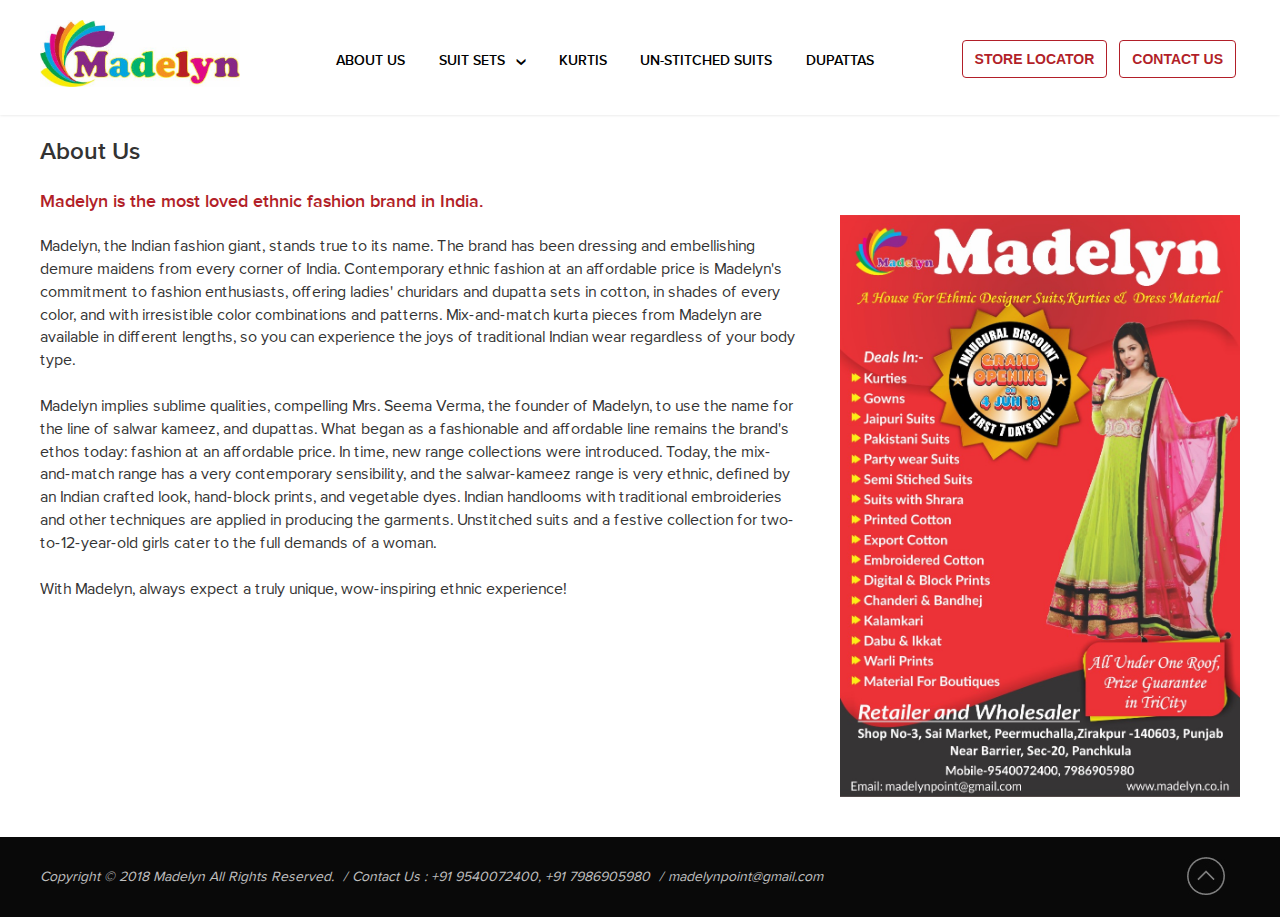
==== aboutUs.html @ 87db4823 "First Time Commit" ====
<html>
<head>
<meta name="viewport" content="width=device-width,initial-scale=1,maximum-scale=1,user-scalable=no">
<meta http-equiv="X-UA-Compatible" content="IE=edge,chrome=1">
<meta name="HandheldFriendly" content="true">
	<link rel="stylesheet" type="text/css" href="css/headercss.css?v=1.0">
	<link rel="stylesheet" type="text/css" href="css/footer.css">
	<link rel="stylesheet" type="text/css" href="css/bootstrap.min.css">
	<script src="js/jquery-2.2.4.min.js"></script>
	<script src="js/bootstrap.min.js"></script>

	<style>
	.nopad{
        padding:0px !important;
        }
        .aboutusMainHead{
        font-size: 24px;
        font-family: Proxima Nova Semibold;
        padding: 20px 0px !important;
        }        
        .aboutuscontentHead{
        font-size: 18px;
        color: #b21f29;
        font-family: Proxima Nova Semibold;
        }
        .bodyContent{
        font-size: 16px;
        font-family: Proxima Nova;
        padding:20px 40px 0px 0px!important;
        }
    </style>
</head>
<body>
<script>
    function scrollToTop() {
        $("html, body").animate({ scrollTop: 0 }, "slow");
        return false;
    }
	function openDropdownDiv(){        
        document.getElementById('smallViewTabsDiv').classList.toggle("slds-hide");
        document.addEventListener('click', function(event){
            if(event.target.accessKey != 'smallViewTabs' ){
                document.getElementById('smallViewTabsDiv').classList.add("slds-hide");                
            }
        });
    }
    </script>
<div class="col-lg-12 col-md-12 col-sm-12 col-xs-12 nopad">
    <div class="col-lg-12 col-md-12 col-sm-12 col-xs-12 header">
        <div class="FixedTemplate">
            <div class="col-lg-2 col-md-2 col-sm-3 col-xs-8 LogoImage nopad">
                <a href="index.html"><img src="images/download2.jpg"/></a>
            </div>
			<div class="col-xs-4 nopad visible-xs smallViewDiv">
                    <span class="toggleDropdownDiv" onclick="openDropdownDiv();" accessKey="smallViewTabs">
                        <button aria-expanded="false" class="navbar-toggle toggleButton" id="navBarForSmallView" type="button" accessKey="smallViewTabs">
                            <span class="sr-only" accessKey="smallViewTabs"></span>
                            <span class="icon-bar barLine" accessKey="smallViewTabs"></span>
                            <span class="icon-bar barLine" accessKey="smallViewTabs"></span>
                            <span class="icon-bar barLine" accessKey="smallViewTabs"></span>
                        </button>
                    </span>
                    
                </div>
				<div class="col-lg-12 col-sm-12 col-md-12 col-xs-12 smallViewTabsDiv slds-hide" id="smallViewTabsDiv">
                    <ul class="MainSmallUL">                        
                            <a href="javascript:void(0);" class="close">
                        <li><a href="aboutUs.html">About Us</a></li>
                        <li><a href="javascript:void(0);">Suit Sets</a>
                            <ul class="SubUL">
                                <li>
                                    <a href="frock-suits.html">Frock Suit</a>
                                </li>
                                <li>
                                    <a href="anarkali-suits.html"> Anarkali Suit </a>
                                </li>
                                <li>
                                    <a href="straight-suits.html"> Straight Suit  </a>
                                </li>
                                <li>
                                    <a href="pakistani-suits.html"> Pakistani Suit </a>
                                </li>
                                <li>
								<a href="printed-suits.html"> Printed Suit  </a>                                    
                                </li>
                                <li>
                                    <a href="plazo-suits.html"> Plazo Suit  </a>
                                </li>
                            </ul>
                        </li>
                        <li><a href="kurtis.html">Kurtis</a></li>
                        <li><a href="unStitched-suits.html">Un-Stitched Suits</a></li>
                        <li><a href="dupattas.html">Dupattas</a></li>
                    </ul>                        
                </div>
            <div class="col-lg-7 col-md-7 col-sm-9 col-xs-12 hidden-xs navigationbar">
                <ul class="nopad">
                    <li class="relativeList">
                        <a href="aboutUs.html">About Us</a>
                    </li>
                    <li class="relativeList">
                        <a class="suitsTab" href="javascript:void(0)">suit sets</a>
                        <ul class="floor_nav" ><li><div class="sub-floor-menus" id="sub_floor_1" style="display: block;">
                            <div class="sub-menu-wrapper-left"><div class="sub-menu-wrapper-right"><div class="sub-menu-wrapper-bottom">
                                <div class="sub-menu-wrapper-top"><div><table width="100%" cellspacing="0" cellpadding="0" border="0" class="sub-menu-wrapper"><tbody>
                                    <tr>
                                        <td valign="top">
                                            <dl class="section">
                                                <dt><a href="frock-suits.html">Frock Suit</a></dt>
                                                <dd>
                                                    <ol class="items">
                                                    </ol>
                                                </dd></dl></td>
                                    </tr>
                                    <tr>
                                        <td valign="top">
                                            <dl class="section">
                                                <dt><a href="anarkali-suits.html"> Anarkali  </a></dt>
                                                <dd>
                                                    <ol class="items">
                                                    </ol>
                                                </dd></dl></td>
                                    </tr>
                                    <tr>
                                        <td valign="top">
                                            <dl class="section">
                                                <dt><a href="straight-suits.html"> Straight Suit  </a></dt>
                                                <dd>
                                                    <ol class="items">
                                                    </ol>
                                                </dd></dl></td>
                                    </tr>
                                    <tr>
                                        <td valign="top">
                                            <dl class="section">
                                                <dt><a href="pakistani-suits.html"> Pakistani Suit </a></dt>
                                                <dd>
                                                    <ol class="items">
                                                    </ol>
                                                </dd></dl></td>
                                    </tr>
                                    <tr>
                                        <td valign="top">
                                            <dl class="section">
                                                <dt><a href="printed-suits.html"> Printed Suit  </a></dt>
                                                <dd>
                                                    <ol class="items">
                                                    </ol>
                                                </dd></dl></td>
                                    </tr>
                                    <tr>
                                        <td valign="top" class="navlast_col">
                                            <dl class="section">
                                                <dt><a href="plazo-suits.html"> Plazo Suit  </a></dt>
                                                <dd>
                                                    <ol class="items">
                                                    </ol>
                                                </dd></dl></td>
                                    </tr>
                                    </tbody></table></div></div></div></div></div></div></li></ul>
                    </li>
                    <li class="relativeList">
                        <a href="kurtis.html">Kurtis</a>
                    </li>
                    <li class="relativeList">
                        <a href="unStitched-suits.html">Un-Stitched Suits</a>
                    </li>
					<li class="relativeList">
                        <a href="dupattas.html">Dupattas</a>
                    </li>
                </ul>
            </div>
            <div class="col-lg-3 col-md-3 col-sm-12 col-xs-12 BtnsDiv">
				<a href="store-locator.html" class="FilledBtn">Store Locator</a>
                <a href="ContactUs.html" class="FilledBtn">Contact Us</a>
            </div>
        </div>
    </div>
</div>
<div class="FixedTemplate">
        <div class="col-lg-12 col-md-12 col-sm-12 col-xs-12 nopad">
            <div class="col-lg-12 col-md-12 col-sm-12 col-xs-12 aboutusMainHead">
                About Us
            </div>
            <div class="col-lg-12 col-md-12 col-sm-12 col-xs-12 aboutuscontentHead nopad">
                Madelyn is the most loved ethnic fashion brand in India.
            </div>
            <div class="col-lg-8 col-md-8 col-sm-8 col-xs-12 bodyContent">
                Madelyn, the Indian fashion giant, stands true to its name. The brand has been dressing and embellishing demure maidens from every corner of India. Contemporary ethnic fashion at an affordable price is Madelyn's commitment to fashion enthusiasts, offering ladies' churidars and dupatta sets in cotton, in shades of every color, and with irresistible color combinations and patterns. Mix-and-match kurta pieces from Madelyn are available in different lengths, so you can experience the joys of traditional Indian wear regardless of your body type.
				</br>
				</br>
                Madelyn implies sublime qualities, compelling Mrs. Seema Verma, the founder of Madelyn, to use the name for the line of salwar kameez, and dupattas. What began as a fashionable and affordable line remains the brand's ethos today: fashion at an affordable price. In time, new range collections were introduced. Today, the mix-and-match range has a very contemporary sensibility, and the salwar-kameez range is very ethnic, defined by an Indian crafted look, hand-block prints, and vegetable dyes. Indian handlooms with traditional embroideries and other techniques are applied in producing the garments. Unstitched suits and a festive collection for two-to-12-year-old girls cater to the full demands of a woman.
				<br/>
				<br/>
				With Madelyn, always expect a truly unique, wow-inspiring ethnic experience!
            
            </div>
			<div class="col-lg-4 col-md-4 col-sm-4 col-xs-12 nopad">
                <img src="images/download3.jpg" style="width:100%;"/>
            </div>
        </div>
    </div>
	
	
	<div class="col-lg-12 col-md-12 col-sm-12 col-xs-12 nopad stickyFooter">
        <div class="col-lg-12 col-md-12 col-sm-12 col-xs-12 mainFooterDiv" id ="footerDiv">
        <div class="FixedTemplate">
            <div class="col-lg-12 col-md-12 col-sm-12 col-xs-12 nopad">
                <div class="col-lg-11 col-md-11 col-sm-11 col-xs-12 footerImageOverText">
                    <i>Copyright © 2018 Madelyn All Rights Reserved. 
                        <span class="slash">/</span>Contact Us : +91 9540072400, +91 7986905980 
                        <span class="slash">/</span>madelynpoint@gmail.com
                    </i>
                </div>
                <div class="col-lg-1 col-md-1 col-sm-1 col-xs-12 backToTopImgDiv">
                    <a style="cursor:pointer;" id="registermeLink" onclick="scrollToTop();" title="Back To Top">
					<img src="images/back-to-top.jpg"/></a>
                </div>
            </div>                
        </div>            
    </div>      
    </div>
	</body>
</html>
---- css/headercss.css ----
@font-face {
        font-family: 'Proxima Nova';
        font-style: normal;
        font-weight: normal; 
        src: url('../Assets/Fonts/ProximaNova-Regular.eot');
        src: url('../Assets/Fonts/ProximaNova-Regular.woff2') format('woff2'),
        url('../Assets/Fonts/ProximaNova-Regular.woff') format('woff'),
        url('../Assets/Fonts/ProximaNova-Regular.ttf') format('truetype'),
        url('../Assets/Fonts/ProximaNova-Regular.svg#ProximaNova-Regular') format('svg'),
        url('../Assets/Fonts/ProximaNova-Regular.eot?#iefix') format('embedded-opentype'); 
        }
        @font-face {
        font-family: 'Proxima Nova Semibold';
        font-style: normal;
        font-weight: normal; 
        src: url('../Assets/Fonts/ProximaNova-Semibold.eot');
        src: url('../Assets/Fonts/ProximaNova-Semibold.woff2') format('woff2'),
        url('../Assets/Fonts/ProximaNova-Semibold.woff') format('woff'),
        url('../Assets/Fonts/ProximaNova-Semibold.ttf') format('truetype'),
        url('../Assets/Fonts/ProximaNova-Semibold.svg#ProximaNova-Semibold') format('svg'),
        url('../Assets/Fonts/ProximaNova-Semibold.eot?#iefix') format('embedded-opentype'); 
        }
        /******************/
		a:focus, a:hover{text-decoration:none !important;}
        .FixedTemplate{
        width:1200px;
        margin:0px auto;
        }
        .FilledBtn, .FilledBtn:hover{
        background: #fff;
        border-radius: 4px;
        color: #b21f29;
        font-size: 14px;
        font-weight: 700;
        margin: 0 4px;
        padding: 10px 12px;
        text-decoration: none;
        text-transform: uppercase;
        position: relative;
        top: 4px;
		border:1px solid;
        }
        #myCarousel:hover .leftcontrol, #myCarousel:hover .rightcontrol{
        opacity:1;
        }
        .leftcontrol, .rightcontrol{
        height: 62px;
        width: 62px;
        vertical-align: top;
        display: inline-block; 
        background-image: url('images/custom-arrows.png') !important;
        background-repeat: no-repeat;
        margin: -20px 0 0;
        position: absolute;
        top: 45%;
        z-index: 10;
        overflow: hidden;
        opacity:0;
        }
        .leftcontrol{
        background-position: -52px 0;
        left:50px;
        }
        .rightcontrol{
        background-position: -114px 0;
        right:50px;
        }
        .nopad{
        padding:0px;
        }
        body{
        font-family: 'Proxima Nova';
        }
        .leftDiv{width:50%;}
        .centerDiv{width:0%;}
        .top-right{width:50%; float:right; position: relative;}
        .top-header .benefits {
        float: left;
        margin: 4px 0;
        border-left: 0;
        padding: 0;
        }
        .top-header .benefits li.official-store {
        background: none;
        padding-left: 0px;
        }
        
        .top-header .benefits li {
        color: #666666;
        font-size: 14px;
        text-transform: uppercase;
        margin: 0 30px 0 0;
        padding-top: 0px;
        font-family:"Proxima Nova Semibold";
        position:relative;
        }
        .top-header ul li {
        list-style: none;
        display: inline-block;
        margin: 0;
        padding: 0;
        }
        .top-right ul {
        text-align: right;
        padding: 0;
        float: right;
        margin:0px;
        }
        .top-right ul.contacts > li {
        border-right: 1px solid #ccc;
        line-height: 15px;
        margin: 0;
        padding: 0 8px;
        
        }
        .top-header .contacts .contact-content {
        background: #f7f7f7;
        border-radius: 6px;
        border-top: 2px solid #930913;
        display: none;
        left: 0px;
        right:0px;
        padding: 20px 10px;
        position: absolute;
        top: 27px;
        z-index: 99;
        width: 100%;
        text-align:center;
        }
        .top-header .contacts li:hover .contact-content {
        display: block;
        }
        .top-header{display:flex;    padding: 10px 0px 10px 0px !important;}
        .top-header .contacts .contact-content .divider {
        background: url('images/contacts-dropdown-divider.jpg') left bottom repeat-x;
        margin: 0 0 5px;
        padding: 0 0 10px;
        }
        
        .top-header .contacts .contact-content p {
        color: #7e7e7e;
        font-size: 13px;
        font-weight: 400;
        margin: 0 0 15px;
        text-align: center;
        }
        .top-header .contacts .contact-content p strong {
        color: #930913;
        font-size: 16px;
        font-family: "Proxima Nova Semibold";
        }
        .top-header .contacts .contact-content p a, .top-header .top-left .contacts .contact-content p span {
        color: #000;
        font-size: 16px;
        font-family: "Proxima Nova Semibold";
        }
        
        .top-right ul li:last-child a {
        padding: 0 2px 0 0;
        }        
        .top-header .order-info > li {
        margin-left: 0;
        padding: 0 9px;
        line-height: 21px;
        -webkit-padding-before: 2px;
        -webkit-padding-after: 2px;
        }
        .top-header .order-info>li>a {
        font-size: 18px;
    font-family: "Proxima Nova Semibold";
    color: #b21f29;
    border-bottom: 1px dashed;
    text-decoration: none !important;
        }
        
        .LogoImage img{width:100%;}
        .navigationbar{padding: 30px 0px 10px;}
        .navigationbar ul{list-style-type:none;text-align:center;margin:0px;}
        .navigationbar ul li.relativeList, .navigationbar ul li.relativeList a {display:inline-block;height:34px;}
        .navigationbar ul li a:hover{color: #b21f29;}
        .navigationbar ul li a{color:#000;font-family:"Proxima Nova Semibold";font-size:14px;padding-left:30px;text-transform:uppercase;text-decoration:none;cursor: pointer;}
        .header{padding: 20px 0px !important;box-shadow:0px 0px 3px #ddd;}
        
        .BtnsDiv{
        padding:25px 0px !important;
        text-align:right;
        }
        
        ul.floor_nav {
        width: auto !important;
        overflow: visible!important;
        background: none!important;
        position: absolute;
        top: 34px !important;
        border: none;
        z-index: 1;
        padding: 0px;
        text-align:left;
        }
        li.relativeList{
        position:relative;
        }
        
        ul.floor_nav li {
        display: inline-block;
        position: relative;            
        }
        ul.floor_nav li .sub-menu-wrapper-top {
        padding: 20px;
        border-top: 3px solid #b21f29;
        border-left: 1px solid #ccc;
        border-right: 1px solid #ccc;
        border-bottom: 1px solid #ccc;
        background: #fff;
        }
        .sub-floor-menus dl {
        display: inline;
        margin-bottom: -10000px;
        overflow: hidden;
        padding-bottom: 10000px;
        }
        .sub-floor-menus dl dt {
        border-bottom: 1px dotted #c2c5c5;
        font-weight: 600;
        font-size: 14px;
        line-height: 2em;
        width: auto;
        padding: 0 0 4px 0px;
        margin-right: 32px;
        letter-spacing: 0.5px;
        background: none;
        }
        .sub-floor-menus dl dt a {
        font-size: 14px;
        text-transform: capitalize;
        font-weight: 600;
        color: #b21f29!important;
        }
        .sub-floor-menus dl ol.items {
        width: 187px;
        display: inline;
        float: left;
        padding: 6px 0 10px 10px;
        }
        .sub-floor-menus dl ol.items li {
        display: block;
        float: none;
        min-height: 15px;
        line-height: 1.4em;
        list-style-position: outside;
        width: auto!important;
        padding: 0px;
        border: none;
        }
        .sub-floor-menus dl ol.items li a.style1 {
        color: #666;
        font-weight: bold;
        text-transform: capitalize;
        padding: 4px 0px 4px 0px;
        font-size: 14px;
        font-family: Proxima Nova;
        }
        .sub-floor-menus dl ol.items li a{
        padding-left:8px;
        color:#777;
        font-size: 13px;
        text-transform: capitalize;
        }
        .sub-floor-menus dl ol{
        padding:0px;
        }
        .relativeList:hover ul.floor_nav{display:block;}
        .relativeList ul.floor_nav{display:none;}
        
        li.official-store::before, li.secure-payment::before, li.free-shipping::before{
        background-image: url('../images/sprite-master.png');
        width: 16px;
        content: " ";
        height: 16px;
        position: absolute;
        left: -22px;
        }
        li.official-store::before{
        background-position: -39px -980px;            
        }
        li.secure-payment::before{
        background-position: -60px -980px;
        }
        li.secure-payment::before{
        background-position: -60px -980px;
        }
		.imageDiv img{
		box-shadow: 0px 0px 3px #ddd;
		max-width:100%;			
		}
		.padd30Bottom{padding:0px 0px 30px;}
		.smallViewDiv {
		height: 80px;
		padding: 20px 0px;
		text-align: right;
		display: block;
			}
		.toggleButton {
			background: none;
			border: none;
			outline: 0 !important;
			vertical-align: -webkit-baseline-middle;
			}
		.navbar-toggle .icon-bar{
			width: 30px !important;
			height: 4px !important;
			background: black;
			}
		.navbar-toggle{margin-right:0px !important;margin-top: 35px !important;}
		.slds-hide{display:none;}
		.smallViewTabsDiv {
			background: #fff;
			position: fixed !important;
			width: 100%;
			right: 0;
			z-index: 30;
			top: 0;
			height: 100%;
			overflow-y: scroll;
		}
		.close {
		  position: absolute;
		  right: 32px;
		  top: 32px;
		  width: 32px;
		  height: 32px;
		  opacity: 1 !important;
		}
		.close:hover {
		  opacity: 1;
		}
		.close:before, .close:after {
		  position: absolute;
		  left: 15px;
		  content: ' ';
		  height: 23px;
		  width: 3px;
		  background-color: #b21f29;
		}
		.close:before {
		  transform: rotate(45deg);
		}
		.close:after {
		  transform: rotate(-45deg);
		}
		a.suitsTab{padding: 0px 20px 0px 30px !important;}
		a.suitsTab:hover::after{color:#b21f29;}
		a.suitsTab::after{
			color: #000000;
			content: '\203A';
			display: block;
			font-size: 25px;
			height: 25px;
			line-height: 25px;
			opacity: 1;
			position: absolute;
			right: 0px;
			top: -5%;
			text-align: center;
			-webkit-transform: translateY(-50%);
			-ms-transform: translateY(-50%);
			transform: translateY(-50%);
			-webkit-transform-origin: center;
			-ms-transform-origin: center;
			transform-origin: center;    
			transform: rotate(90deg);
		}
		ul.MainSmallUL{list-style-type:none;padding:30px;}
		ul.MainSmallUL li a{
			font-size: 16px;
			font-family: Proxima Nova Semibold;
			color: #b21f29;
		}
		ul.SubUL{list-style-type:none;}
		ul.SubUL li{
			border: 0px !important;
			padding: 10px 0px !important;
		}
		ul.MainSmallUL li{
			padding: 15px 0px;
			border-bottom: 1px dashed #b21f29;
		}
		
		@media screen and (max-width:767px) and (orientation:landscape){
			.smallViewDiv{width:70% !important;}
			.LogoImage {width:30% !important;}
			.navbar-toggle{margin-top: 20px !important;}
		}
		@media only screen and (max-width: 767px){
		.navbar-toggle {
			display: block !important;
			}
		.BtnsDiv{text-align:center;}
		}
		@media only screen and (min-width: 768px) and (max-width: 1024px){
			.navigationbar ul li a, a.suitsTab{padding-left:15px !important;}			
		}
		@media only screen and (min-width: 768px) and (max-width: 1024px) and (orientation:landscape){
			.BtnsDiv a{
				font-size: 12px !important;    
				padding: 10px 7px!important;
				}
				.BtnsDiv{
				text-align:left;
				}
			.leftcontrol, .rightcontrol{top: 35% !important;}
			}
			
		@media screen and (max-width:1024px){
			.FixedTemplate {
			width: 100%;
			margin: 0px auto;
			padding: 0px 20px;
			}
			@media screen and (max-width:767px) and (orientation:landscape){
		.padd30Bottom, .smallLandscape{width:50% !important;}
		
			}
---- css/footer.css ----
.mainFooterDiv{background:#090909;font-size:14px;padding-top:20px;padding-bottom:20px;color:#C0C0C0;    font-family: "Proxima Nova";}
        .mainFooterDiv{font-size:14px;color:#C0C0C0;font-family: "Proxima Nova";margin-top:40px;}
        .mainFooterDiv a:hover ,  .mainFooterDiv a:focus{text-decoration:none;}
        .slash{padding:0px 5px;}
        .footerImageOverText, .footerTextDiv{padding:10px 0px !important;}
        .backToTopImgDiv{text-align:right;}
        @media screen and (min-width: 320px) and (max-width: 767px) {
        .mainFooterDiv{position: relative;text-align: center;}
        .footerImageOverText, .footerTextDiv{margin-top:50px;}
        .backToTopImgDiv{position: absolute !important;right: 45%;}
        }
		@media screen and (min-width: 320px) and (max-width: 767px) and (orientation:portrait){
			.backToTopImgDiv{position: absolute !important;right: 40%;}
		}
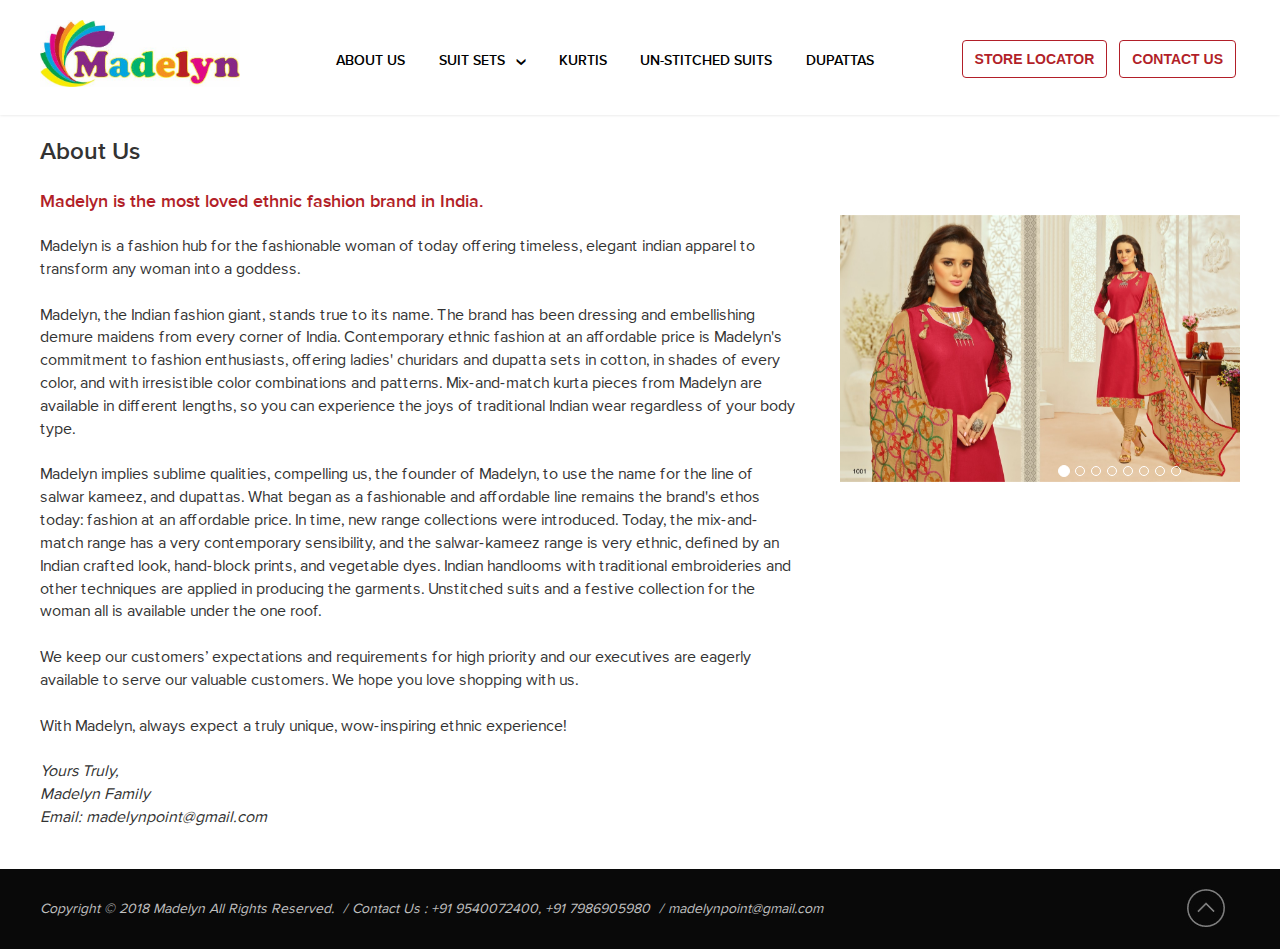
==== commit 3d06c701: "About us page changes" ====
--- a/aboutUs.html
+++ b/aboutUs.html
@@ -28,6 +28,12 @@
         font-family: Proxima Nova;
         padding:20px 40px 0px 0px!important;
         }
+		.aboutusImage{padding:0px 0px 0px 0px!important;}
+		.carousel-indicators{bottom:0px !important;margin:0px !important;right:0px !important;left:auto !important;}
+		@media screen and (max-width:767px){
+			.aboutusImage{padding:20px 0px 0px 0px !important;}
+			.bodyContent{padding:20px 0px 0px 0px!important;}
+		}
     </style>
 </head>
 <body>
@@ -186,17 +192,67 @@
                 Madelyn is the most loved ethnic fashion brand in India.
             </div>
             <div class="col-lg-8 col-md-8 col-sm-8 col-xs-12 bodyContent">
+				Madelyn is a fashion hub for the fashionable woman of today offering timeless, elegant indian apparel to transform any woman into a goddess.
+				<br/>
+				<br/>
                 Madelyn, the Indian fashion giant, stands true to its name. The brand has been dressing and embellishing demure maidens from every corner of India. Contemporary ethnic fashion at an affordable price is Madelyn's commitment to fashion enthusiasts, offering ladies' churidars and dupatta sets in cotton, in shades of every color, and with irresistible color combinations and patterns. Mix-and-match kurta pieces from Madelyn are available in different lengths, so you can experience the joys of traditional Indian wear regardless of your body type.
 				</br>
 				</br>
-                Madelyn implies sublime qualities, compelling Mrs. Seema Verma, the founder of Madelyn, to use the name for the line of salwar kameez, and dupattas. What began as a fashionable and affordable line remains the brand's ethos today: fashion at an affordable price. In time, new range collections were introduced. Today, the mix-and-match range has a very contemporary sensibility, and the salwar-kameez range is very ethnic, defined by an Indian crafted look, hand-block prints, and vegetable dyes. Indian handlooms with traditional embroideries and other techniques are applied in producing the garments. Unstitched suits and a festive collection for two-to-12-year-old girls cater to the full demands of a woman.
+                Madelyn implies sublime qualities, compelling us, the founder of Madelyn, to use the name for the line of salwar kameez, and dupattas. What began as a fashionable and affordable line remains the brand's ethos today: fashion at an affordable price. In time, new range collections were introduced. Today, the mix-and-match range has a very contemporary sensibility, and the salwar-kameez range is very ethnic, defined by an Indian crafted look, hand-block prints, and vegetable dyes. Indian handlooms with traditional embroideries and other techniques are applied in producing the garments. Unstitched suits and a festive collection for the woman all is available under the one roof.
+				<br/>
+				<br/>
+				We keep our customers’ expectations and requirements for high priority and our executives are eagerly available to serve our valuable customers. We hope you love shopping with us.
 				<br/>
 				<br/>
 				With Madelyn, always expect a truly unique, wow-inspiring ethnic experience!
+				<br/>
+				<br/>
+				<i>Yours Truly,</i><br/>
+				<i>Madelyn Family</i><br/>
+				<i>Email: madelynpoint@gmail.com</i><br/>
             
             </div>
-			<div class="col-lg-4 col-md-4 col-sm-4 col-xs-12 nopad">
-                <img src="images/download3.jpg" style="width:100%;"/>
+			<div class="col-lg-4 col-md-4 col-sm-4 col-xs-12 aboutusImage">
+                <div class="col-lg-12 col-md-12 col-sm-12 col-xs-12 nopad">
+					<div id="myCarousel" class="carousel slide " data-ride="carousel">
+					<ol class="carousel-indicators">
+					<li data-target="#myCarousel" data-slide-to="0" class="active"></li>
+					<li data-target="#myCarousel" data-slide-to="1"></li>
+					<li data-target="#myCarousel" data-slide-to="2"></li>
+					<li data-target="#myCarousel" data-slide-to="3"></li>
+					<li data-target="#myCarousel" data-slide-to="4"></li>
+					<li data-target="#myCarousel" data-slide-to="5"></li>
+					<li data-target="#myCarousel" data-slide-to="6"></li>
+					<li data-target="#myCarousel" data-slide-to="7"></li>
+				  </ol>
+						<div class="carousel-inner">
+							<div class="item active">
+								<img src="images/download7.jpg"/>
+							</div>
+							<div class="item">
+								<img src="images/download8.jpg"/>
+							</div>                
+							<div class="item">
+								<img src="images/download9.jpg"/>
+							</div>
+							<div class="item" >
+								<img src="images/download10.jpg"/>
+							</div>
+							<div class="item">
+								<img src="images/download11.jpg"/>
+							</div>
+							<div class="item">
+								<img src="images/download12.jpg"/>
+							</div>                
+							<div class="item">
+								<img src="images/download13.jpg"/>
+							</div>
+							<div class="item" >
+								<img src="images/download14.jpg"/>
+							</div>
+						</div>
+					</div>
+				</div>
             </div>
         </div>
     </div>
--- a/css/headercss.css
+++ b/css/headercss.css
@@ -375,14 +375,19 @@
 			font-size: 16px;
 			font-family: Proxima Nova Semibold;
 			color: #b21f29;
-		}
+			display: inline-block;
+			width: 100%;
+			padding: 15px 0px;
+		}
+		ul.MainSmallUL li a.close{width:32px;padding:0px;}
 		ul.SubUL{list-style-type:none;}
 		ul.SubUL li{
-			border: 0px !important;
+			border: 0px !important;			
+		}
+		ul.SubUL li a{
 			padding: 10px 0px !important;
 		}
 		ul.MainSmallUL li{
-			padding: 15px 0px;
 			border-bottom: 1px dashed #b21f29;
 		}
 		
